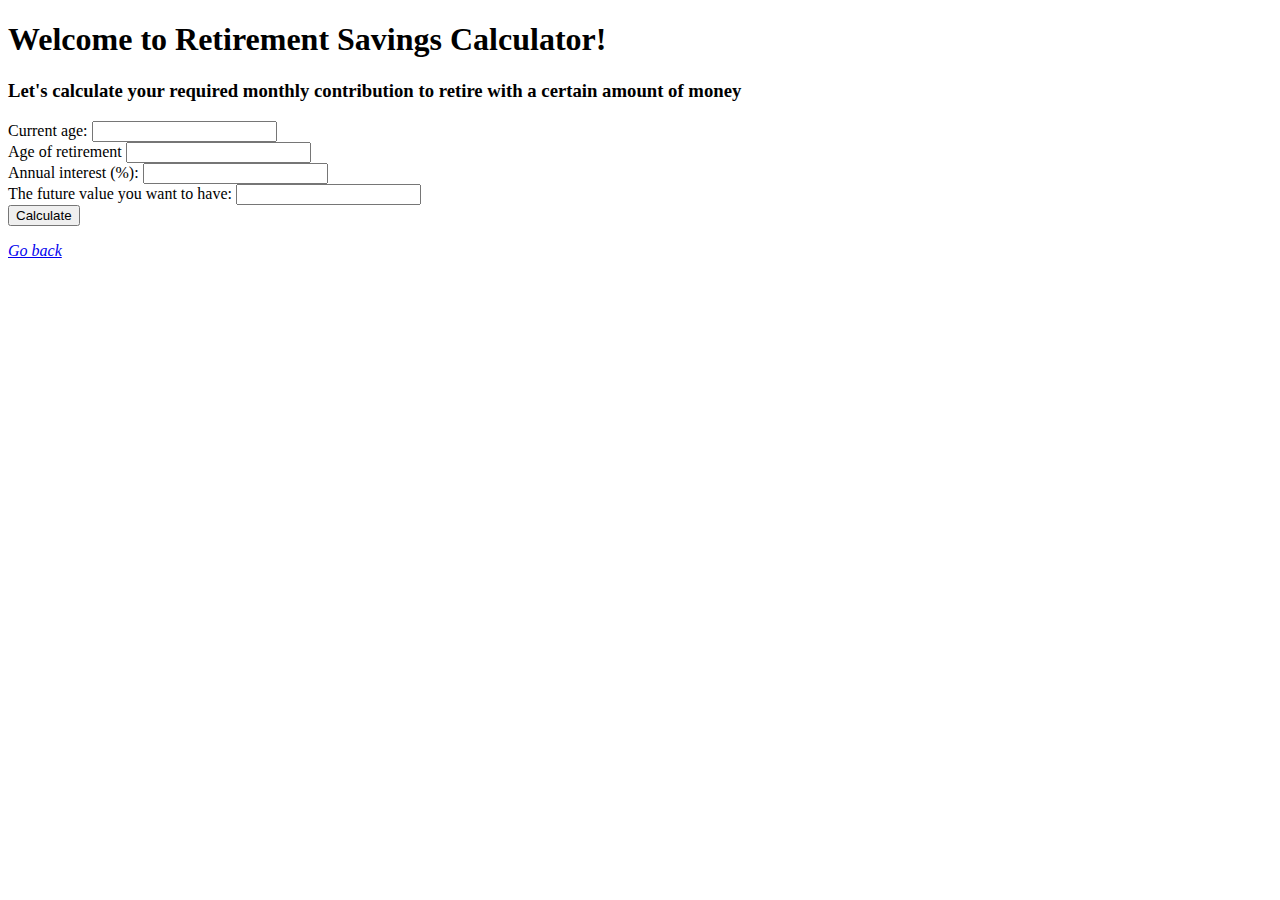
==== retirement-savings-calculator.html @ 9cf0a29d "Added new page and new function to calculate monthly contribution" ====
<!DOCTYPE html>
<html lang="en">
<head>
    <meta charset="UTF-8">
    <meta name="viewport" content="width=device-width, initial-scale=1.0">
    <title>Retirement Savings Calculator</title>
</head>
<body>
    <h1>Welcome to Retirement Savings Calculator!</h1>
    <h3>Let's calculate your required monthly contribution to retire with a certain amount of money</h3>
    <form>
        <label for="current-age-1">Current age: </label>
        <input id="current-age-1" type="number">
        <br>
        <label for="retirement-age-1">Age of retirement</label>
        <input id="retirement-age-1" type="number">
        <br>
        <label for="interest-rate-1">Annual interest (%): </label>
        <input id="interest-rate-1" type="number">
        <br>
        <label for="amount">The future value you want to have: </label>
        <input id="amount" type="number">
        <br>
        <button type="button" onclick="requireMonthlyContribution()">Calculate</button>
    </form>
    <p id="result-1"></p>
    <i><a href="index.html">Go back</a></i>
    <!-- Script -->
    <script src="index.js"></script>
</body>
</html>
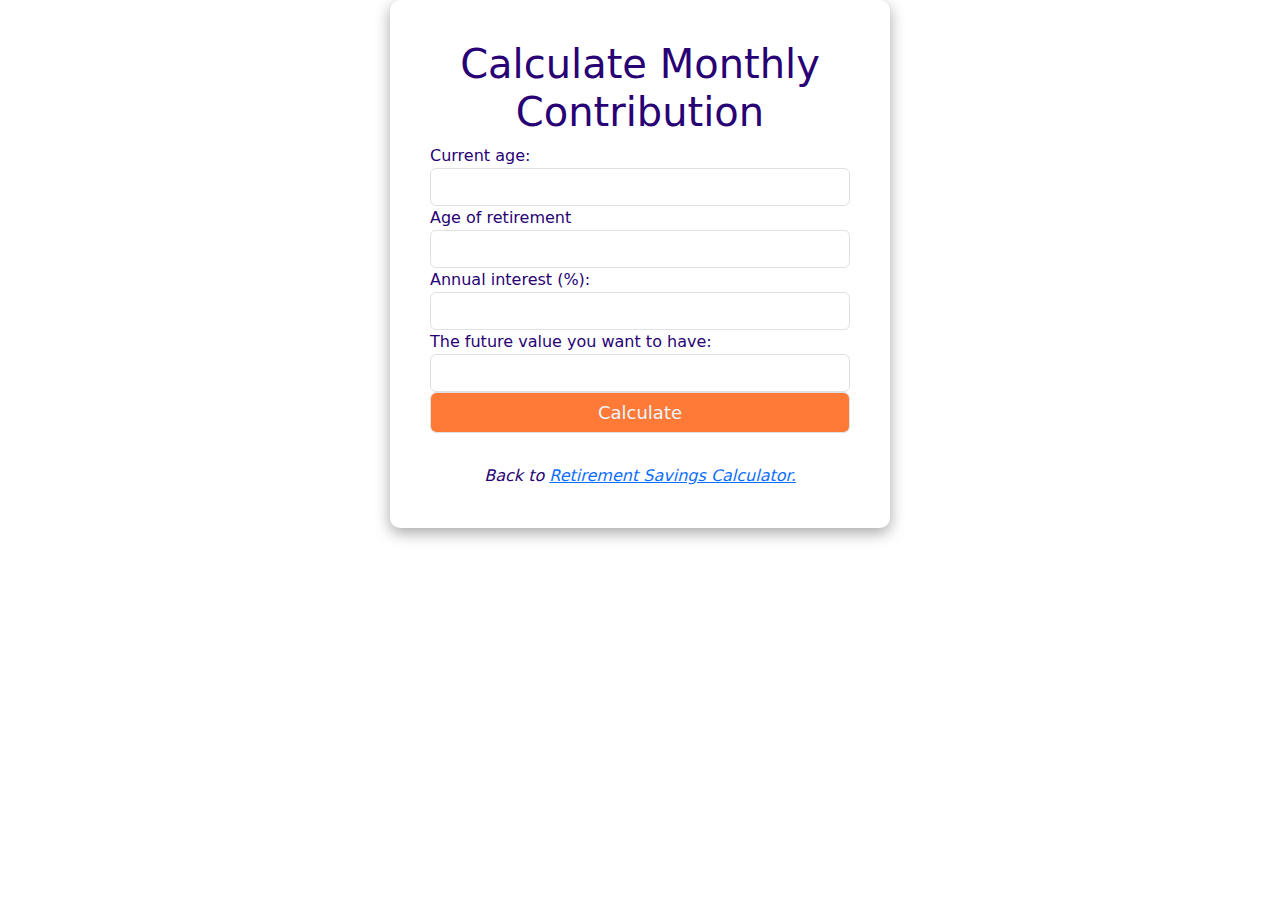
==== commit aff56f31: "Added style to website" ====
--- a/retirement-savings-calculator.html
+++ b/retirement-savings-calculator.html
@@ -3,28 +3,32 @@
 <head>
     <meta charset="UTF-8">
     <meta name="viewport" content="width=device-width, initial-scale=1.0">
+    <!-- CSS Link -->
+    <link rel="stylesheet" href="style.css">
+    <!-- Bootstrap 5 CSS -->
+    <link href="https://cdn.jsdelivr.net/npm/bootstrap@5.3.3/dist/css/bootstrap.min.css" rel="stylesheet" integrity="sha384-QWTKZyjpPEjISv5WaRU9OFeRpok6YctnYmDr5pNlyT2bRjXh0JMhjY6hW+ALEwIH" crossorigin="anonymous">
     <title>Retirement Savings Calculator</title>
 </head>
 <body>
-    <h1>Welcome to Retirement Savings Calculator!</h1>
-    <h3>Let's calculate your required monthly contribution to retire with a certain amount of money</h3>
-    <form>
-        <label for="current-age-1">Current age: </label>
-        <input id="current-age-1" type="number">
-        <br>
-        <label for="retirement-age-1">Age of retirement</label>
-        <input id="retirement-age-1" type="number">
-        <br>
-        <label for="interest-rate-1">Annual interest (%): </label>
-        <input id="interest-rate-1" type="number">
-        <br>
-        <label for="amount">The future value you want to have: </label>
-        <input id="amount" type="number">
-        <br>
-        <button type="button" onclick="requireMonthlyContribution()">Calculate</button>
-    </form>
-    <p id="result-1"></p>
-    <i><a href="index.html">Go back</a></i>
+    <div class="main">
+        <div class="calculator-container">
+            <h1 style="text-align: center;">Calculate Monthly Contribution</h1>
+            <form class="form-container">
+                <label for="current-age-1">Current age: </label>
+                <input class="form-control" id="current-age-1" type="number">
+                <label for="retirement-age-1">Age of retirement</label>
+                <input class="form-control" id="retirement-age-1" type="number">
+                <label for="interest-rate-1">Annual interest (%): </label>
+                <input class="form-control" id="interest-rate-1" type="number">
+                <label for="amount">The future value you want to have: </label>
+                <input class="form-control" id="amount" type="number">
+                <button style="background-color: #FE7A36; color: #E9F6FF; font-size: 18px" class="button form-control" type="button" onclick="requireMonthlyContribution()">Calculate</button>
+            </form>
+            <p  id="result-1"></p>
+            <i>Back to <a href="index.html">Retirement Savings Calculator.</a></i>
+        </div>
+    </div>
+    
     <!-- Script -->
     <script src="index.js"></script>
 </body>
--- a/style.css
+++ b/style.css
@@ -0,0 +1,31 @@
+#result {
+    color: #FE7A36;
+    text-align: center;
+    font-size: 18px;
+    padding: 15px 0 0 0;
+}
+
+#result-1 {
+    color: #FE7A36;
+    text-align: center;
+    font-size: 18px;
+    padding: 15px 0 0 0;
+}
+
+form {
+    width: 100%;
+}
+
+.calculator-container {
+    display: flex;
+    flex-direction: column;
+    align-items: center;
+    justify-content: center;
+    box-shadow: rgba(0, 0, 0, 0.35) 0px 5px 15px;
+    padding: 40px;
+    margin: auto;
+    border-radius: 10px;
+    color: #280274;
+    width: 500px;
+}
+
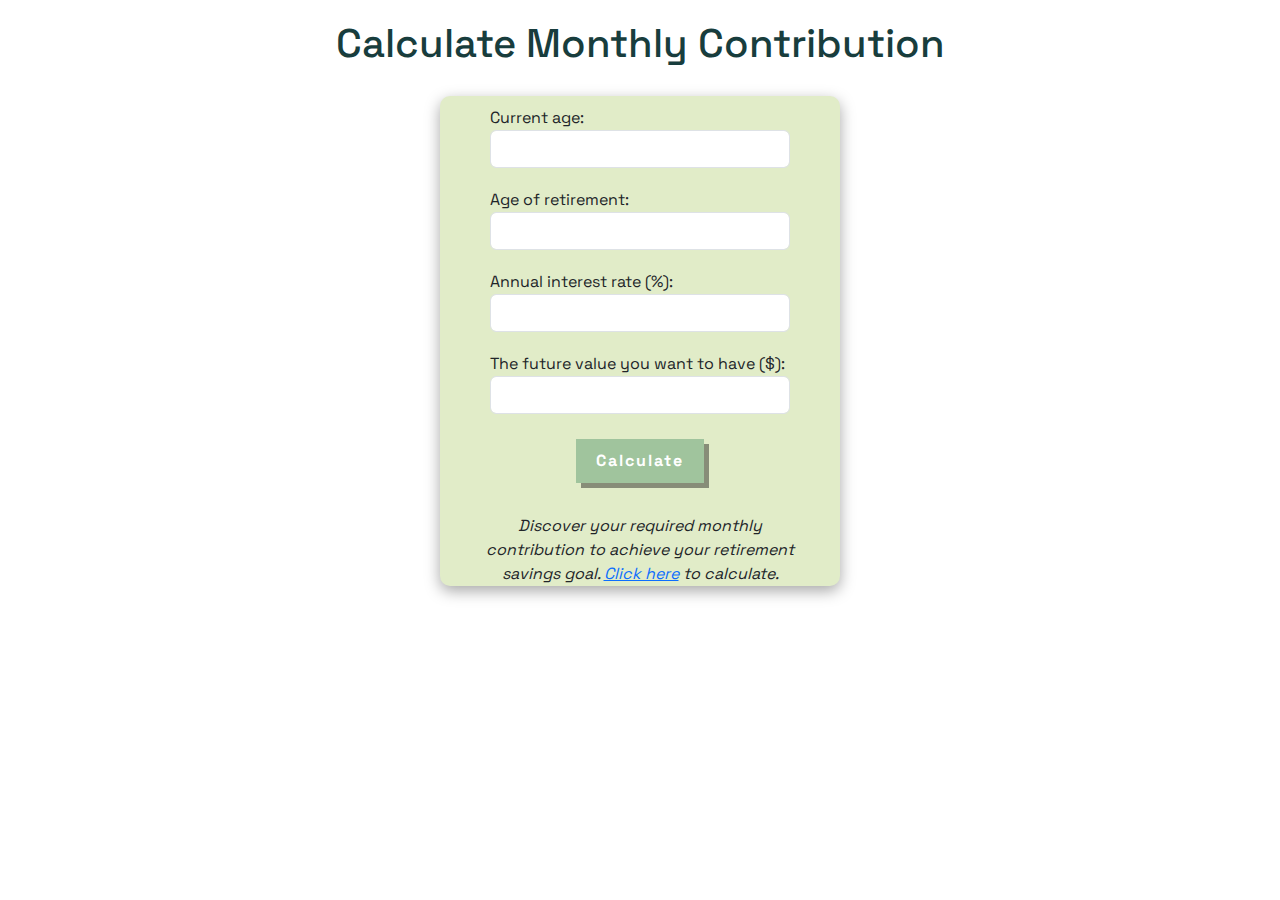
==== commit c438f94d: "Updated style" ====
--- a/retirement-savings-calculator.html
+++ b/retirement-savings-calculator.html
@@ -7,28 +7,37 @@
     <link rel="stylesheet" href="style.css">
     <!-- Bootstrap 5 CSS -->
     <link href="https://cdn.jsdelivr.net/npm/bootstrap@5.3.3/dist/css/bootstrap.min.css" rel="stylesheet" integrity="sha384-QWTKZyjpPEjISv5WaRU9OFeRpok6YctnYmDr5pNlyT2bRjXh0JMhjY6hW+ALEwIH" crossorigin="anonymous">
+    <!-- Connected Google Fonts -->
+    <link rel="preconnect" href="https://fonts.googleapis.com">
+    <link rel="preconnect" href="https://fonts.gstatic.com" crossorigin>
+    <link href="https://fonts.googleapis.com/css2?family=Space+Grotesk:wght@300..700&display=swap" rel="stylesheet">
     <title>Retirement Savings Calculator</title>
 </head>
 <body>
-    <div class="main">
-        <div class="calculator-container">
-            <h1 style="text-align: center;">Calculate Monthly Contribution</h1>
-            <form class="form-container">
-                <label for="current-age-1">Current age: </label>
+    <h1 id="header">Calculate Monthly Contribution</h1>
+    <div class="calculator-container">
+        <form class="form-container">
+            <div class="form-group">
+                <label for="current-age">Current age:</label>
                 <input class="form-control" id="current-age-1" type="number">
-                <label for="retirement-age-1">Age of retirement</label>
+            </div>
+            <div class="form-group">
+                <label for="retirement-age">Age of retirement: </label>
                 <input class="form-control" id="retirement-age-1" type="number">
-                <label for="interest-rate-1">Annual interest (%): </label>
+            </div>
+            <div class="form-group">
+                <label for="interest-rate">Annual interest rate (%): </label>
                 <input class="form-control" id="interest-rate-1" type="number">
-                <label for="amount">The future value you want to have: </label>
+            </div>
+            <div class="form-group" style="padding-bottom: 25px;">
+                <label for="amount">The future value you want to have ($): </label>
                 <input class="form-control" id="amount" type="number">
-                <button style="background-color: #FE7A36; color: #E9F6FF; font-size: 18px" class="button form-control" type="button" onclick="requireMonthlyContribution()">Calculate</button>
-            </form>
-            <p  id="result-1"></p>
-            <i>Back to <a href="index.html">Retirement Savings Calculator.</a></i>
-        </div>
+            </div>
+            <button type="button" onclick="requireMonthlyContribution()">Calculate</button>
+            <p id="result-1"></p>
+            <i>Discover your required monthly contribution to achieve your retirement savings goal. <a href="index.html">Click here</a> to calculate.</i>
+        </form>
     </div>
-    
     <!-- Script -->
     <script src="index.js"></script>
 </body>
--- a/style.css
+++ b/style.css
@@ -1,31 +1,71 @@
+* {
+    font-family: "Space Grotesk", sans-serif;
+}
+
+#header {
+    text-align: center;
+    padding: 20px;
+    color: #183D3D;
+}
+
+form {
+    width: 80%;
+}
+
+.form-group {
+    padding: 10px;
+}
+
+.form-group label {
+    float: left;
+}
+
+.calculator-container {
+    display: flex;
+    margin: auto;
+    min-height: 50vh;
+    width: 400px;
+    border-radius: 10px;
+    align-items: center;
+    justify-content: center;
+    text-align: center;
+    background-color: #E1ECC8;
+    box-shadow: rgba(0, 0, 0, 0.35) 0px 5px 15px;
+}
+
+button {
+    padding: 10px 20px;
+    border: none;
+    background-color: #A0C49D;
+    color: #fff;
+    font-weight: bold;
+    letter-spacing: 2px;
+    box-shadow: 5px 5px 0px rgba(0, 0, 0, 0.4);
+}
+
 #result {
-    color: #FE7A36;
+    color: #183D3D;
     text-align: center;
     font-size: 18px;
+    font-weight: bold;
     padding: 15px 0 0 0;
 }
 
 #result-1 {
-    color: #FE7A36;
+    color: #183D3D;
     text-align: center;
     font-size: 18px;
+    font-weight: bold;
     padding: 15px 0 0 0;
 }
 
-form {
-    width: 100%;
+/* Extra small devices (phones, 600px and down) */
+@media only screen and (max-width: 600px) {
+    .calculator-container {
+        width: 100%;
+    }
 }
 
-.calculator-container {
-    display: flex;
-    flex-direction: column;
-    align-items: center;
-    justify-content: center;
-    box-shadow: rgba(0, 0, 0, 0.35) 0px 5px 15px;
-    padding: 40px;
-    margin: auto;
-    border-radius: 10px;
-    color: #280274;
-    width: 500px;
-}
 
+
+
